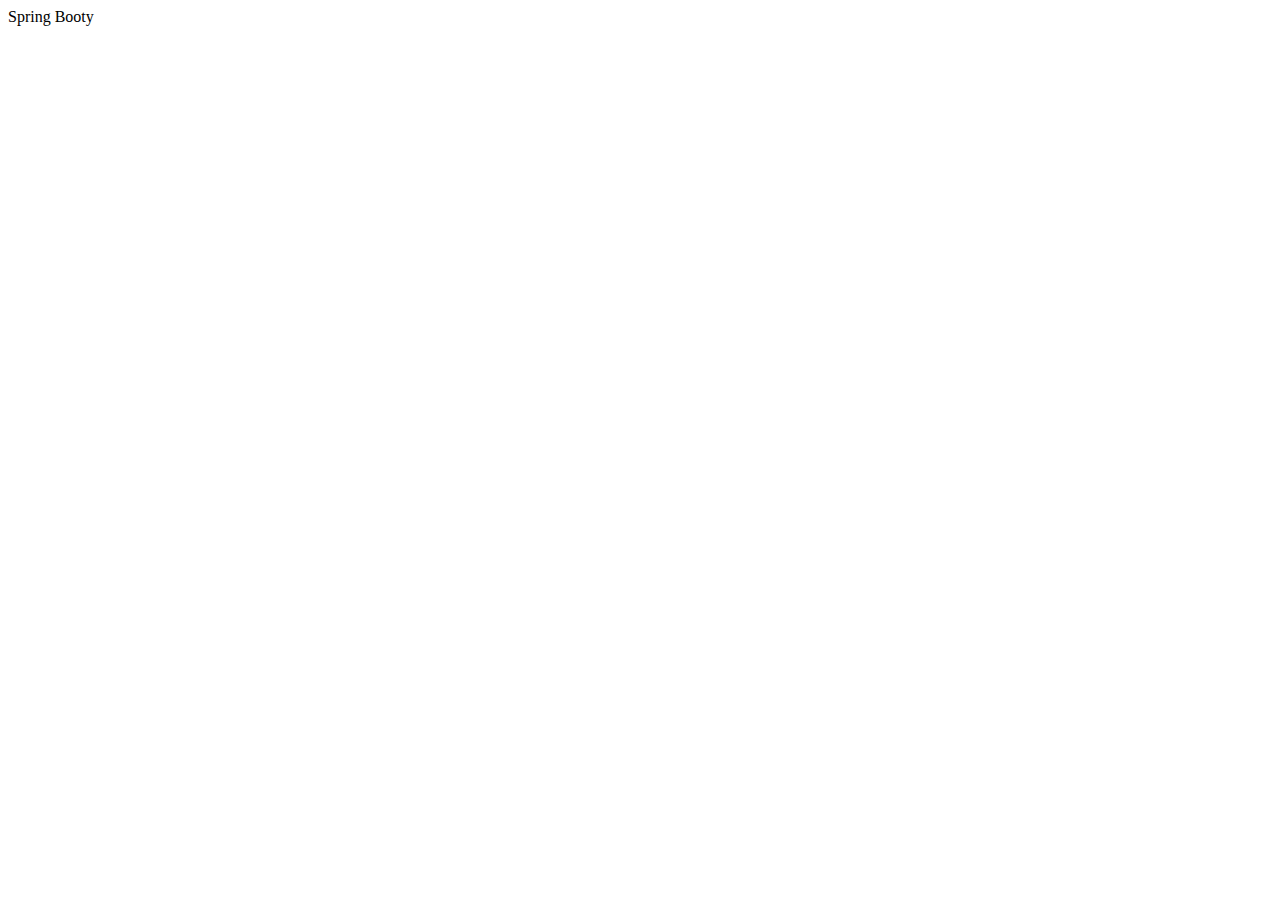
==== src/main/resources/templates/index.html @ fdf6de92 "init Heroku" ====
<!DOCTYPE html>
<html lang="en">
<head>
    <meta charset="UTF-8">
    <meta name="viewport" content="width=device-width, initial-scale=1.0">
    <meta http-equiv="X-UA-Compatible" content="ie=edge">
    <script type="module" src="/app.js"></script>

    <title>Nuxalk</title>
</head>

<body>
        <header id="header_container">
            <div>Spring Booty</div>
        </header>
        <div id="content_container"></div>
        <div id="footer_container"></div>
</body>

</html>
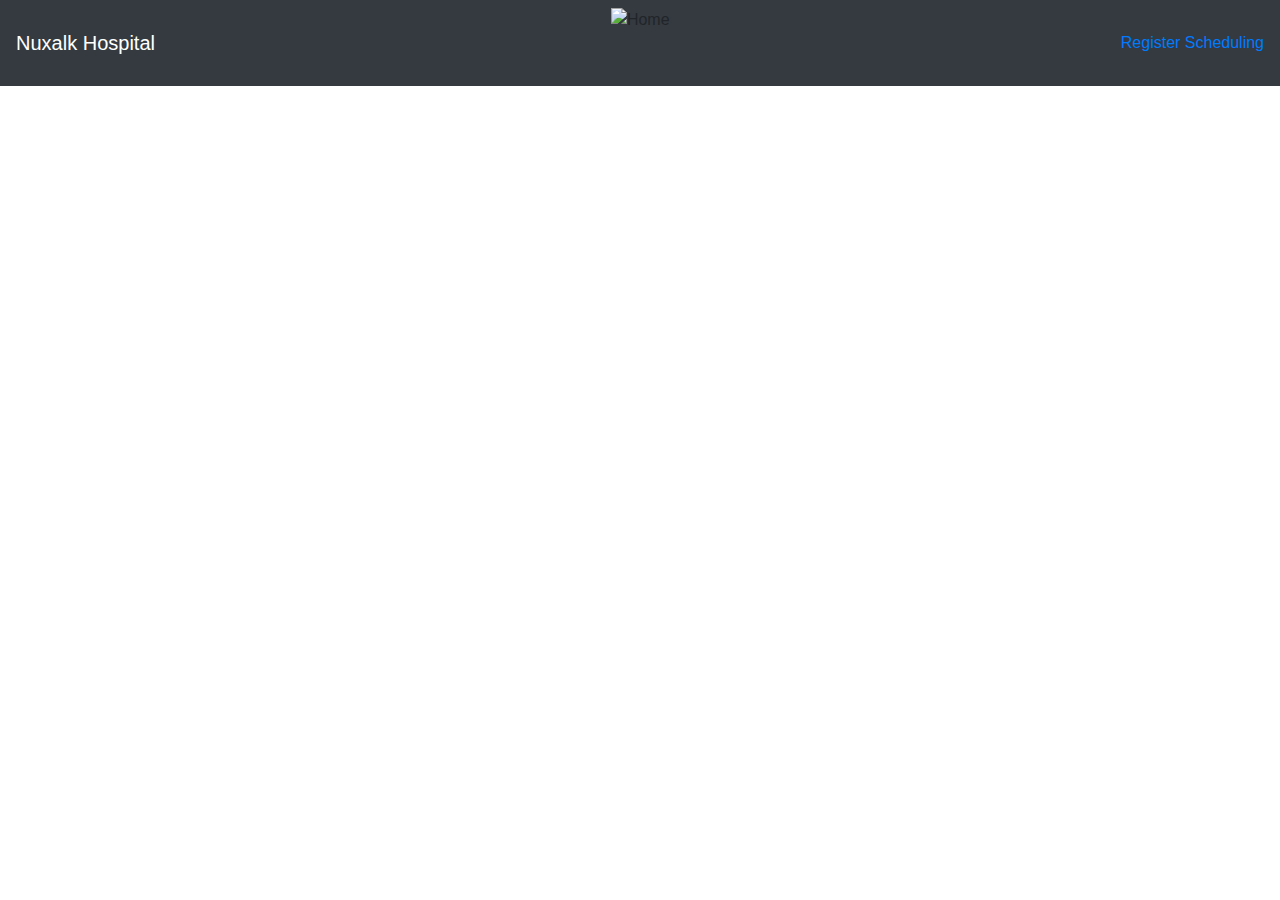
==== commit 19f95e44: "added view" ====
--- a/src/main/resources/templates/index.html
+++ b/src/main/resources/templates/index.html
@@ -1,20 +1,42 @@
 <!DOCTYPE html>
 <html lang="en">
+
 <head>
     <meta charset="UTF-8">
     <meta name="viewport" content="width=device-width, initial-scale=1.0">
     <meta http-equiv="X-UA-Compatible" content="ie=edge">
+
+    <link rel="stylesheet" href="https://stackpath.bootstrapcdn.com/bootstrap/4.3.1/css/bootstrap.min.css"
+        integrity="sha384-ggOyR0iXCbMQv3Xipma34MD+dH/1fQ784/j6cY/iJTQUOhcWr7x9JvoRxT2MZw1T" crossorigin="anonymous">
+    <link rel="stylesheet" href="styles.css">
+    <script src="https://code.jquery.com/jquery-3.3.1.slim.min.js"
+        integrity="sha384-q8i/X+965DzO0rT7abK41JStQIAqVgRVzpbzo5smXKp4YfRvH+8abtTE1Pi6jizo"
+        crossorigin="anonymous"></script>
+    <script src="https://cdnjs.cloudflare.com/ajax/libs/popper.js/1.14.7/umd/popper.min.js"
+        integrity="sha384-UO2eT0CpHqdSJQ6hJty5KVphtPhzWj9WO1clHTMGa3JDZwrnQq4sF86dIHNDz0W1"
+        crossorigin="anonymous"></script>
+    <script src="https://stackpath.bootstrapcdn.com/bootstrap/4.3.1/js/bootstrap.min.js"
+        integrity="sha384-JjSmVgyd0p3pXB1rRibZUAYoIIy6OrQ6VrjIEaFf/nJGzIxFDsf4x0xIM+B07jRM"
+        crossorigin="anonymous"></script>
     <script type="module" src="/app.js"></script>
 
     <title>Nuxalk</title>
 </head>
 
 <body>
-        <header id="header_container">
-            <div>Spring Booty</div>
-        </header>
-        <div id="content_container"></div>
-        <div id="footer_container"></div>
+    
+    <nav id="navbar" class="navbar navbar-dark bg-dark mb-4">
+        <a id="brand_container" class="navbar-brand" href="#/">
+            <span id="brand_name">Nuxalk Hospital</span>
+        </a>
+        <img id="brand_logo" src="/brand_logo.svg" width="70" height="70" class="d-inline-block align-top" alt="Home">
+        <div id="navbar_menu">
+            <a href="#/register">Register</a>
+            <a href="#/scheduling">Scheduling</a>
+        </div>
+    </nav>
+    <div id="content_container"></div>
+    <div id="footer_container"></div>
 </body>
 
 </html>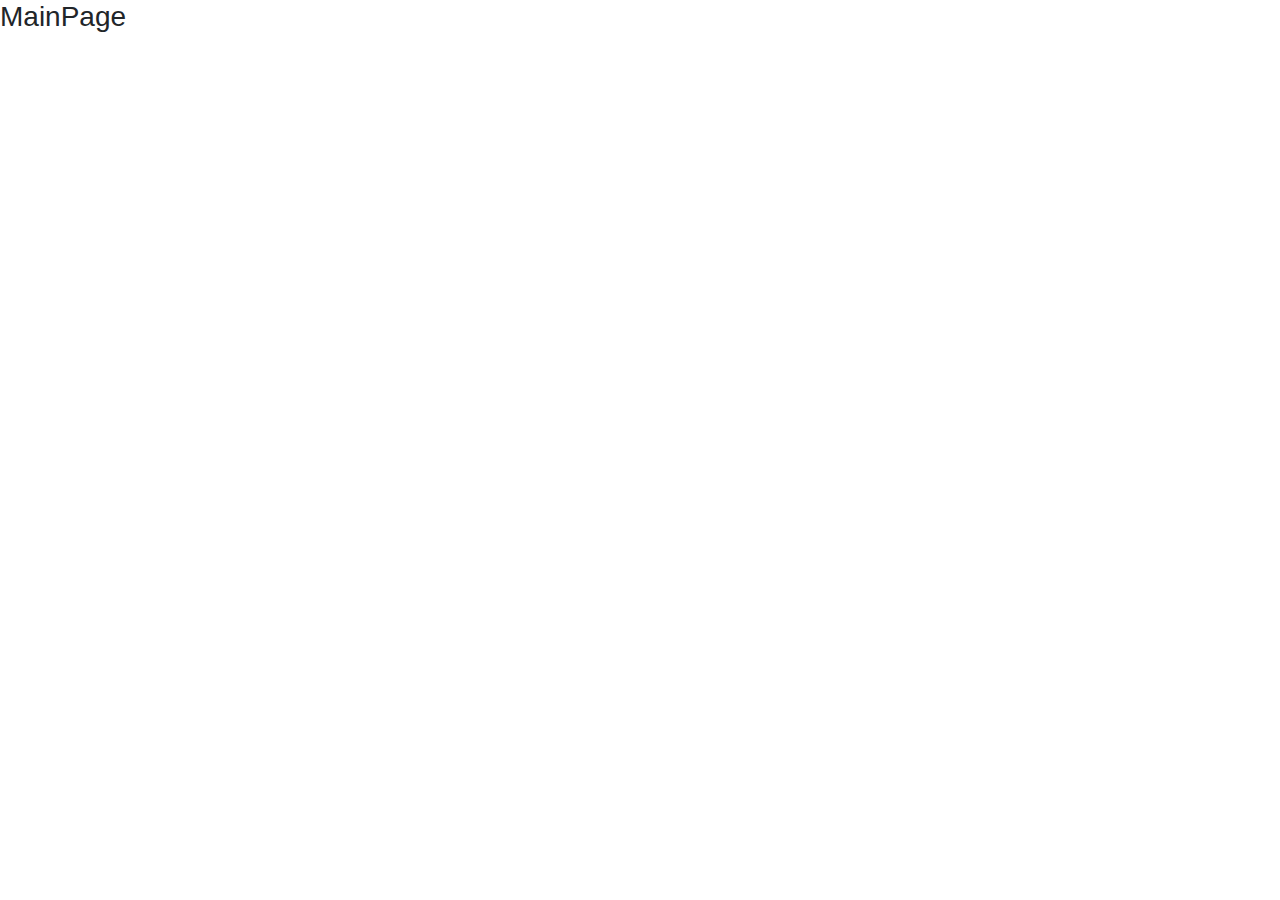
==== commit c48e1f86: "remove sign up button from main page" ====
--- a/src/main/resources/templates/index.html
+++ b/src/main/resources/templates/index.html
@@ -8,7 +8,8 @@
 
     <link rel="stylesheet" href="https://stackpath.bootstrapcdn.com/bootstrap/4.3.1/css/bootstrap.min.css"
         integrity="sha384-ggOyR0iXCbMQv3Xipma34MD+dH/1fQ784/j6cY/iJTQUOhcWr7x9JvoRxT2MZw1T" crossorigin="anonymous">
-    <link rel="stylesheet" href="styles.css">
+    <link rel="stylesheet" type="text/css" href="/css/styles.css">
+    
     <script src="https://code.jquery.com/jquery-3.3.1.slim.min.js"
         integrity="sha384-q8i/X+965DzO0rT7abK41JStQIAqVgRVzpbzo5smXKp4YfRvH+8abtTE1Pi6jizo"
         crossorigin="anonymous"></script>
@@ -18,25 +19,15 @@
     <script src="https://stackpath.bootstrapcdn.com/bootstrap/4.3.1/js/bootstrap.min.js"
         integrity="sha384-JjSmVgyd0p3pXB1rRibZUAYoIIy6OrQ6VrjIEaFf/nJGzIxFDsf4x0xIM+B07jRM"
         crossorigin="anonymous"></script>
-    <script type="module" src="/app.js"></script>
+    <script type="module" src="/js/app.js"></script>
 
     <title>Nuxalk</title>
 </head>
 
 <body>
-    
-    <nav id="navbar" class="navbar navbar-dark bg-dark mb-4">
-        <a id="brand_container" class="navbar-brand" href="#/">
-            <span id="brand_name">Nuxalk Hospital</span>
-        </a>
-        <img id="brand_logo" src="/brand_logo.svg" width="70" height="70" class="d-inline-block align-top" alt="Home">
-        <div id="navbar_menu">
-            <a href="#/register">Register</a>
-            <a href="#/scheduling">Scheduling</a>
-        </div>
-    </nav>
-    <div id="content_container"></div>
-    <div id="footer_container"></div>
+    <section th:replace="./navbar"></section>
+
+    <h3 class="title">MainPage</h3>
 </body>
 
 </html>